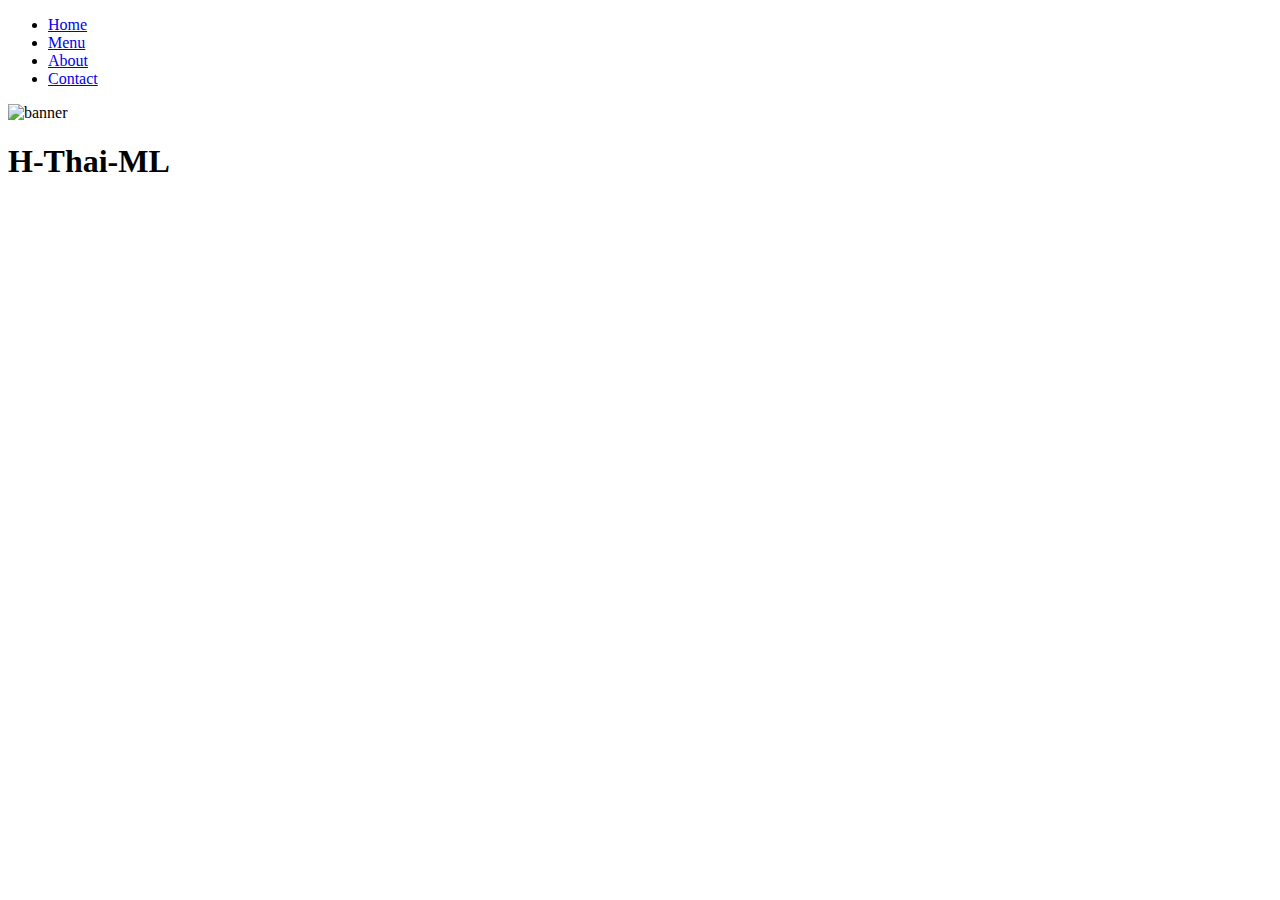
==== index.html @ b64800d9 "Progress" ====
<!DOCTYPE html>
<html lang="en">
<head>
    <meta charset="UTF-8">
    <meta name="viewport" content="width=device-width, initial-scale=1.0">
    <title>H-Thai-ML</title>
    <link rel="stylesheet" href="assets/css/style.css" type="text/css">
</head>
<body>
    <!-- HOME PAGE -->
    <!-- TODO: Navbar here -->
        <nav>   
                <ul>
                    <li><a href="index.html">Home</a></li>
                    <li><a href="menu.html">Menu</a></li>
                    <li><a href="about.html">About</a></li>
                    <li><a href="contact.html">Contact</a></li>
                </ul>
        </nav>
    <!-- TODO: Banner Image here-->
    <div class="banner">
        <img src="assets/images/banner.png" alt="banner"> 
    </div>
    <main>
        <h1>H-Thai-ML</h1>
        <!-- TODO: Home page code here-->
        
    </main>
</body>
</html>
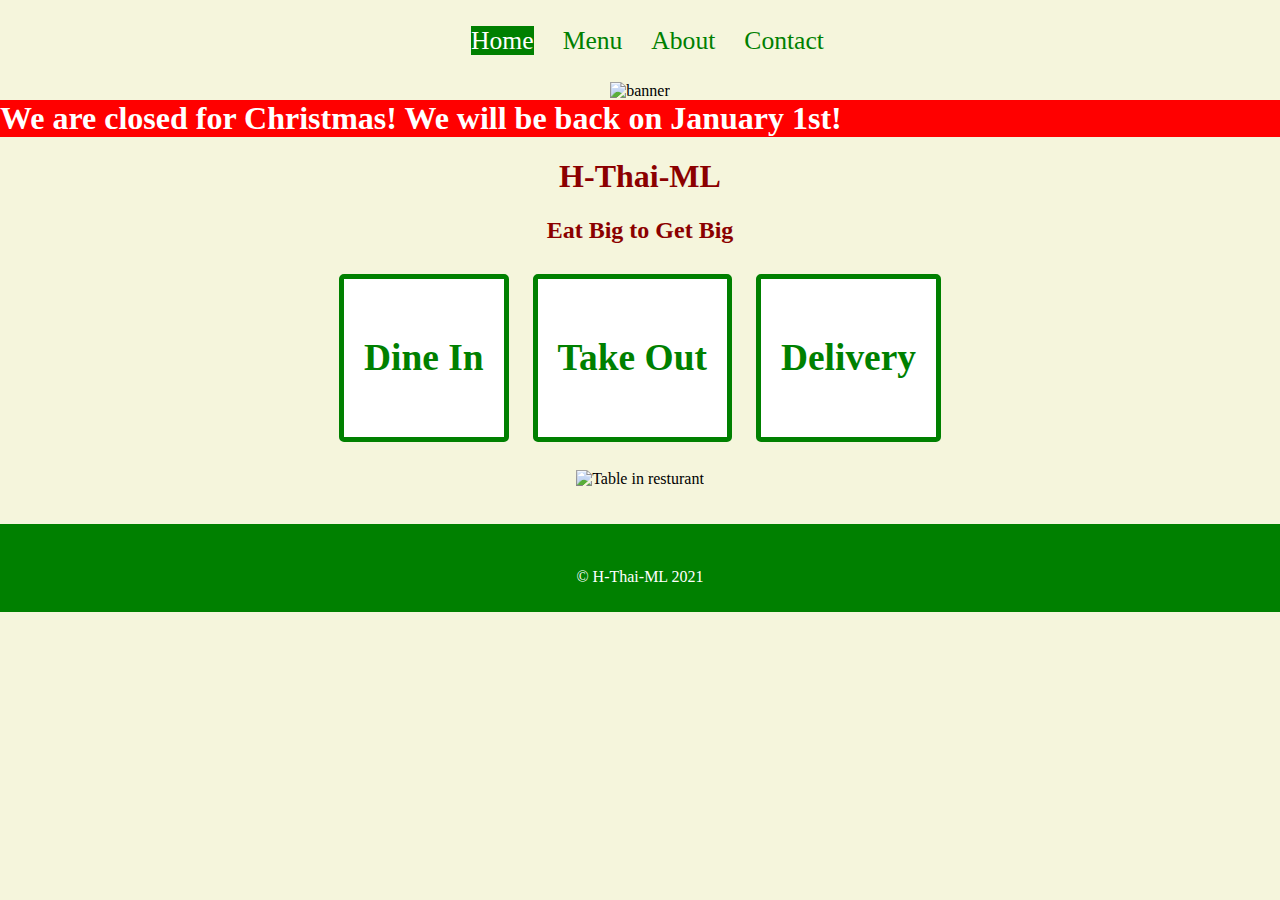
==== commit f73b947c: "Completed + Bonus" ====
--- a/index.html
+++ b/index.html
@@ -5,13 +5,14 @@
     <meta name="viewport" content="width=device-width, initial-scale=1.0">
     <title>H-Thai-ML</title>
     <link rel="stylesheet" href="assets/css/style.css" type="text/css">
+    <link rel="stylesheet" href="https://use.fontawesome.com/releases/v5.6.1/css/all.css" integrity="sha384-gfdkjb5BdAXd+lj+gudLWI+BXq4IuLW5IT+brZEZsLFm++aCMlF1V92rMkPaX4PP" crossorigin="anonymous">
 </head>
 <body>
     <!-- HOME PAGE -->
     <!-- TODO: Navbar here -->
         <nav>   
                 <ul>
-                    <li><a href="index.html">Home</a></li>
+                    <li><a class="current" href="index.html">Home</a></li>
                     <li><a href="menu.html">Menu</a></li>
                     <li><a href="about.html">About</a></li>
                     <li><a href="contact.html">Contact</a></li>
@@ -21,10 +22,41 @@
     <div class="banner">
         <img src="assets/images/banner.png" alt="banner"> 
     </div>
+    <!-- Christmas Closure -->
+    <div class="christmas-closure">
+        <h1>We are closed for Christmas! We will be back on January 1st!</h1>
+    </div>
+
     <main>
         <h1>H-Thai-ML</h1>
         <!-- TODO: Home page code here-->
-        
+        <h2>Eat Big to Get Big</h2>
+
+        <!-- create a div for dine in, take out, and delivery -->
+        <div class="service">
+            <h3>Dine In</h3>
+        </div>
+        <div class="service">
+            <h3>Take Out</h3>
+        </div>
+        <div class="service">
+            <h3>Delivery</h3>
+        </div>
+
+        <br>
+        <br>
+
+        <img src="assets/images/table-in-restaurant.jpg" alt="Table in resturant">
     </main>
+    <br>
+    <br>
+    <footer>
+        <div class="social-media">
+            <a href="https://www.facebook.com/"><i class="fab fa-facebook-square fa-3x"></i></a>
+            <a href="https://www.instagram.com/"><i class="fab fa-instagram fa-3x"></i></a>
+            <a href="https://twitter.com/"><i class="fab fa-twitter-square fa-3x"></i></a>
+        </div>
+        <p>&copy; H-Thai-ML 2021</p>
+    </footer>
 </body>
 </html>--- a/assets/css/style.css
+++ b/assets/css/style.css
@@ -0,0 +1,151 @@
+html,
+body {
+    margin: 0;
+    padding: 0;
+    background-color: beige;
+    text-align: center;
+    overflow-x: hidden;
+}
+
+h1,
+h2 {
+    color: darkred;
+}
+
+h3, 
+p,
+li {
+    color: green;
+}
+
+img {
+    width: 100%;
+    height: auto;
+    max-width: 100%;
+}
+
+main {
+    margin: 0 20%;
+}
+
+nav {
+    background-color: beige;
+    padding: 10px;
+}
+
+nav ul {
+    list-style-type: none;
+    text-align: center;
+}
+
+nav li {
+    display: inline;
+}
+
+nav a {
+    text-decoration: none;
+    font-size: 1.6em;
+    color: green;
+    margin-right: 25px;
+}
+
+nav a:hover {
+    color: darkred;
+}
+
+#banner {
+    width: 100%;
+    height: auto;
+    background-color: white;
+}
+
+#banner img {
+    width: 60%;
+    height: auto;
+}
+
+.service {
+    display: inline-block;
+    background-color: white;
+    border: 5px solid green;
+    border-radius: 5px;
+    color: darkred;
+    font-size: 2em;
+    padding: 20px;
+    margin: 10px;
+}
+
+table {
+    border: 3px solid black;
+    width: 100%;
+}
+  
+td,
+th {
+    border: 1px solid black;
+    padding: 5px;
+}
+
+.locations li {
+    list-style-type: none;
+    text-align: center;
+    margin-left: -40px;
+    padding: 5px;
+}
+
+.locations {
+    margin-top: -15px;
+}
+
+.current {
+    background-color: green;
+    color: white;
+}
+
+.christmas-closure {
+    background-color: red;
+    color: white;
+    display: flex;
+}
+
+.christmas-closure h1 {
+    margin: 0;
+    color: #fff;
+}
+
+.christmas-closure h1 {
+    animation: loop 7s linear infinite;
+}
+
+/* Animation */
+@keyframes loop {
+    0% {
+        transform: translateX(100%);
+    }
+    100% {
+        transform: translateX(-100%);
+    }
+}
+
+footer {
+    background-color: green;
+    padding: 10px;
+    text-align: center;
+    color: green;
+}
+
+footer p {
+    color: #fff;
+}
+
+footer i {
+    color: #fff;
+    padding-top: 15px;
+    padding-left: 10px;
+    padding-right: 10px;
+}
+
+footer i:hover {
+    color: darkred;
+    text-decoration: none;
+}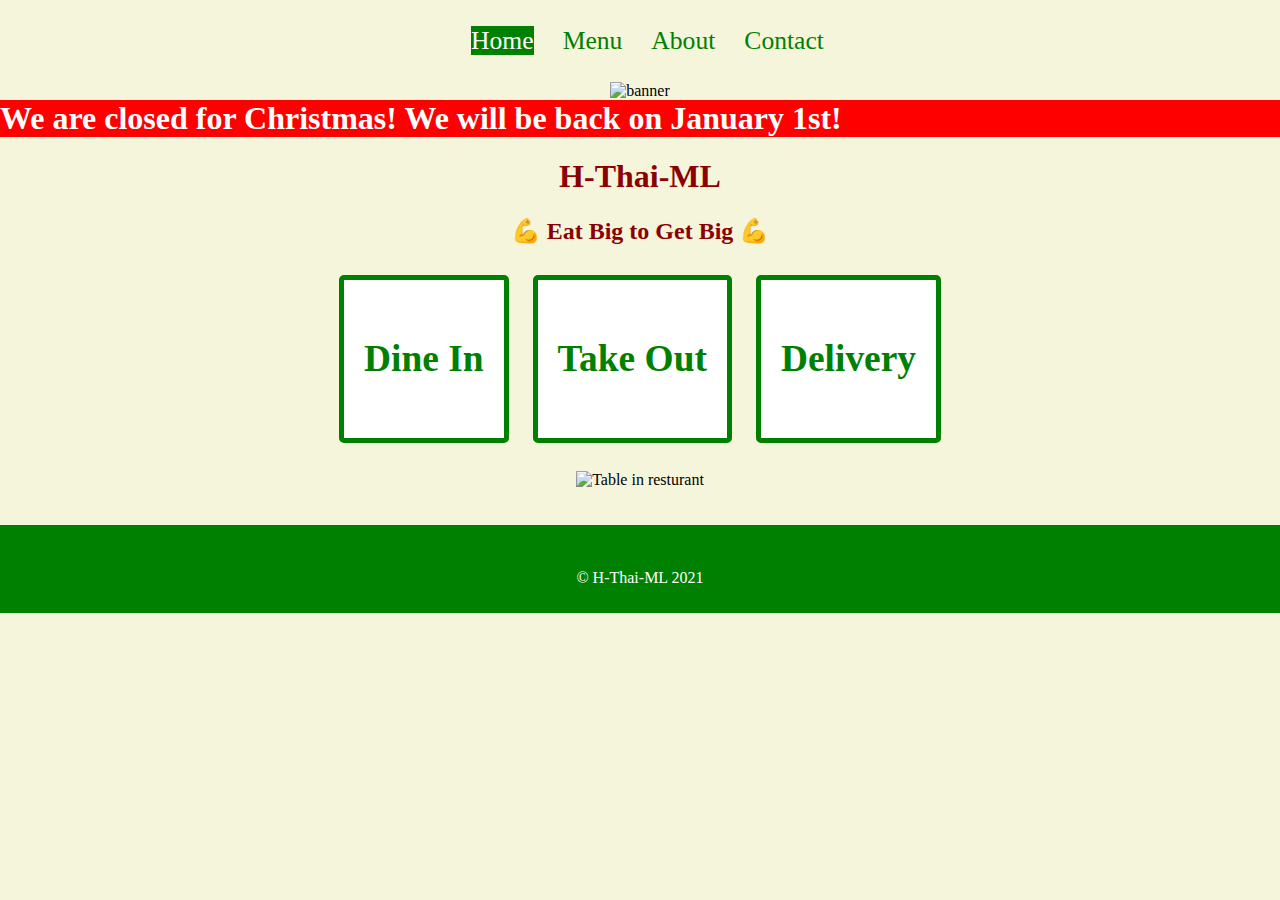
==== commit 2ca47a40: "Added emoji" ====
--- a/index.html
+++ b/index.html
@@ -30,9 +30,8 @@
     <main>
         <h1>H-Thai-ML</h1>
         <!-- TODO: Home page code here-->
-        <h2>Eat Big to Get Big</h2>
+        <h2>&#128170 Eat Big to Get Big &#128170</h2>
 
-        <!-- create a div for dine in, take out, and delivery -->
         <div class="service">
             <h3>Dine In</h3>
         </div>
